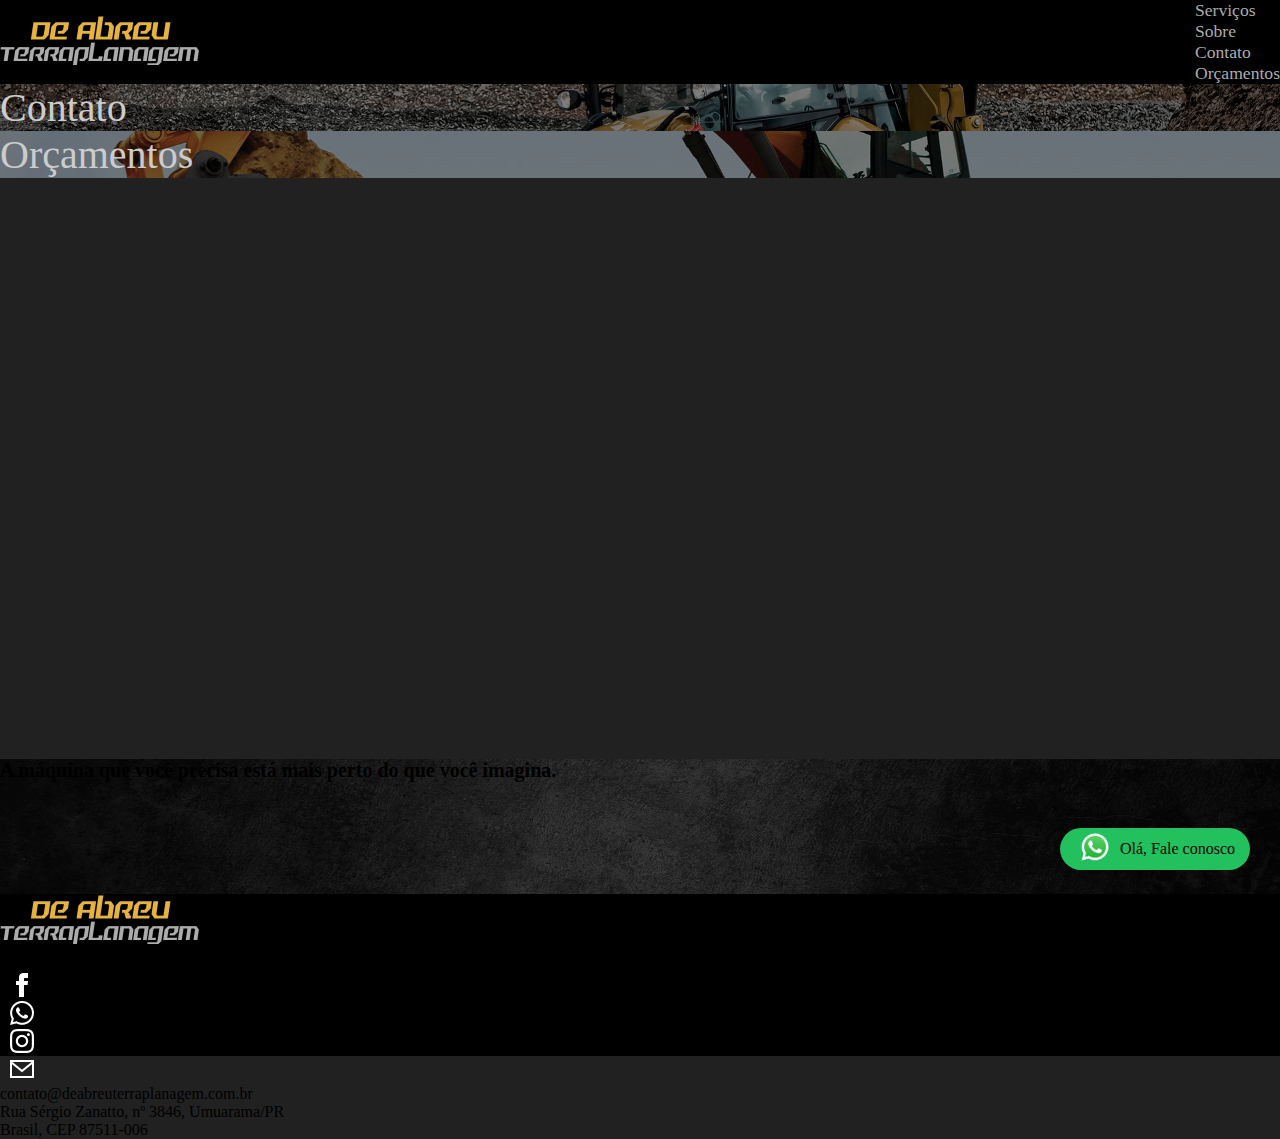
==== index.html @ bf146a0a "Versão 1.0 homepage e mudado index pra testar githubPages" ====
<!DOCTYPE html>
<html lang="pt-BR"> 
    <head>
        <meta charset="UTF-8"/>
        <title>De abreu Terraplanagem</title>
        <link rel="stylesheet" href="/public/assets/css/bootstrap.min.css"/>
        <link rel="stylesheet" href="/public/assets/css/style.css"/>
        <link rel="shortcut icon" type="imagex/png" href="/public/assets/images/abreu.ico">
        <meta id="viewport" name="viewport" content="width=device-width, user-scalable=0">
        
    </head>
<body>
    <header id="homepage" class="header d-flex align-items-center">
        <div class="container header-container">
            <div class="logo">
                <img src="/public/assets/images/logodeabreu.png" alt="logo">
            </div>
            <div class="header-nav--area nav-default-none">
                <nav class="header-nav">
                    <ul class="d-flex">
                        <li class="px-3"><a href="#">Serviços</a></li>
                        <li class="px-3"><a href="#">Sobre</a></li>
                        <li class="px-3"><a href="#">Contato</a></li>
                        <li class="px-3"><a href="#">Orçamentos</a></li>
                    </ul>
                </nav>
            </div>
            <div class="header-mobile">
                <div class=""><img src="/public/assets/images/mobilehamburguer.png" alt=""></div>
            </div>
        </div>
        <div class="header-mobile--nav" style="width: 0vw">
            <div class="header-nav--area">
                <nav class="header-nav mobile-item" style="display: none;">
                    <ul class="d-flex flex-column">
                        <li class="px-2"><a href="#"><span style="color: goldenrod;">&#9656;</span> Serviços</a></li>
                        <li class="px-2"><a href="#"><span style="color: goldenrod;">&#9656;</span> Sobre</a></li>
                        <li class="px-2"><a href="#"><span style="color: goldenrod;">&#9656;</span> Contato</a></li>
                        <li class="px-2"><a href="#"><span style="color: goldenrod;">&#9656;</span> Orçamentos</a></li>
                    </ul>
                </nav>
            </div>
        </div>
    </header>
    <main>
        <section>
            <div class="row section-banner">
                <div class="col leftside">
                    <div class="bg-opacity1 d-flex justify-content-center align-items-center">
                        <span class="bg-text">Contato</span>
                    </div>
                </div>
                <div class="col rightside">
                    <div class="bg-opacity2 d-flex justify-content-center align-items-center">
                        <span class="bg-text">Orçamentos</span>
                    </div>
                </div>
            </div>
        </section>
    </main>
    <section class="background-black">
        <div class="container">
            <div class="content d-flex justify-content-center align-items-center">
                <h3>
                    A máquina que você precisa está mais perto do que você imagina.
                </h3>
            </div>
        </div>
    </section>
    <footer class="footer">
        <div class="container footer-container d-flex align-items-center">
            <div class="row footer-area w-100 d-flex justify-content-between">
                
                <div class="col footer-logo">
                    <a href="#homepage">
                        <img src="/public/assets/images/logodeabreu.png" alt="logo">
                    </a>
                </div>
                <div class="col footer-sociais d-flex justify-content-start flex-column align-items-center">
                    <div class="footer-sociais--title">
                        <span>Redes Sociais</span>
                    </div>
                    <div class="footer-sociais--area d-flex">
                        <div class="footer-sociais--icon">
                            <a href="https://www.facebook.com/deabreu.terraplanagem" target="_blank"><img src="/public/assets/images/iconfbwhite.png" alt=""></a>
                        </div>
                        <div class="footer-sociais--icon">
                            <a href="https://api.whatsapp.com/send?phone=5541999084504&text=Ol%C3%A1%2C%20gostaria%20de%20pedir%20um%20or%C3%A7amento%20para%20um%20servi%C3%A7o.%20" target="_blank"><img src="/public/assets/images/iconwppwhite.png" alt=""></a>
                        </div>
                        <div class="footer-sociais--icon">
                            <a href="https://www.instagram.com/terraplanagemdeabreu/" target="_blank" ><img src="/public/assets/images/iconinstawhite.png" alt=""></a>
                        </div>
                        <div class="footer-sociais--icon">
                            <a href="mailto:contato@deabreuterraplanagem.com.br" target="_blank"><img src="/public/assets/images/iconemailwhite.png" alt=""></a>
                        </div>
                    </div>
                </div>
                <div class="col footer-address d-flex justify-content-center">
                    <ul style="list-style: none;">
                        <li>contato@deabreuterraplanagem.com.br</li>
                        <li>Rua Sérgio Zanatto, nº 3846, Umuarama/PR</li>
                        <li>Brasil, CEP 87511-006</li>
                    </ul>
                </div>
            </div>
        </div>
    </footer>
    <aside>
        <a target="_blank" href="https://api.whatsapp.com/send?phone=5541999084504&text=Ol%C3%A1%2C%20gostaria%20de%20pedir%20um%20or%C3%A7amento%20para%20um%20servi%C3%A7o.%20" style="text-decoration: none;">
            <div class="ballon">
                <div class="ballon-icon">
                    <img src="/public/assets/images/wppicon.png" alt="wpp-logo">
                </div>
                <div class="ballon-text">
                    <span>Olá, Fale conosco</span>
                </div>
            </div>
        </a>
    </aside>
    <script type="text/javascript" src="/public/assets/js/bootstrap.bundle.min.js"></script>
    <script type="text/javascript" src="/public/assets/js/script.js"></script>
</body>
</html>
---- public/assets/css/style.css ----
*{
    box-sizing: border-box;
    margin: 0;
    padding: 0;
    color: var(--bs-light);
}
body {
    background-color: #212121;
    overflow-x: hidden;
}
.header {
    background-color: #000;
    min-width: 100%;
    min-height: 80px;
}
.header-container {
    display: flex;
    justify-content: space-between;
    align-items: center;
}
.header .logo img {
    width: 200px;
    height: auto;
}
.header-nav ul {
    list-style: none;
    margin-bottom: 0!important;
}
.header-nav ul li a{
    text-decoration: none;
    color: #ACACAC;
    font-size: 1.1rem;
    background-image: 
    linear-gradient(
        transparent 0%,
        transparent 90%,
        #e6b43e 90%,
        #e6b43e 100%
    );
    background-repeat: no-repeat;
    background-size: 0% 100%;
    background-position: right;

    transition: background-size 400ms;

    padding-bottom: 5px;
}
.header-nav ul li a:hover {
    background-size: 100% 100%;
    background-position: left;
}
.header-mobile{
    display: none;
}
.header-mobile--nav{
    display: none;
}

.section-banner {
    width: 100vw;
    height: 75vh;
    margin: 0!important;
}
.leftside {
    background-image: url('/public/assets/media/banner1.jpg');
    background-repeat: no-repeat;
    background-size: cover;
    background-position: center;
    padding: 0!important;
}
.rightside {
    background-image: url('/public/assets/media/banner2.jpg');
    background-repeat: no-repeat;
    background-size: cover;
    background-position: center;
    padding: 0!important;
    
}
.bg-opacity1,
.bg-opacity2 {
    background-color: rgba(0,0,0, 0.5);
    width: 100%;
    height: 100%;
    font-size: 40px;
    color: #CCC;
}
.bg-opacity1:hover,
.bg-opacity2:hover {
    transition: all ease 0.5s;
    background-color: rgba(0,0,0, 0.3);
    cursor: pointer;
    color: var(--bs-white);
    font-size: 50px;
}
.bg-text {
    background-image: 
    linear-gradient(
        transparent 0%,
        transparent 90%,
        #e6b43e 90%,
        #e6b43e 100%
    );
    background-repeat: no-repeat;
    background-size: 0% 100%;
    background-position: right;

    transition: background-size 300ms;
}
.bg-text:hover {
    background-size: 100% 100%;
    background-position: left;
}



.content {
    width: 100%;
    height: 15vh;
}
.content h3 {
   font-size: 20px;
   cursor: default;

}
.background-black {
    background-image: url('/public/assets/media/bgblack.jpg');
    background-size: cover;
    background-position: center;
    background-repeat: no-repeat;
}





.footer {
    width: 100vw;
    height: 18vh;
    background-color: #000;
}
.footer-container{
    width: 100%;
    height: 100%;
}
.footer-area {
}
.footer-logo img{
    width: 200px;
}

.footer-sociais--icon img {
    width: 24px;
    margin-right: 10px;
    margin-left: 10px;
}
.footer-sociais--title{
    margin-bottom: 5px;
}
.footer-sociais--title span {
    font-size: 17px;
    cursor: default;
}







aside {
    position: fixed;
    bottom: 0;
    right: 0;
    text-decoration: none;
}
.ballon {
    display: flex;
    justify-content: center;
    align-items: center;
    width: 190px;
    height: 42px;
    margin: 30px;
    border-radius: 30px;
    background-color: #22c15e;
    border-radius: 40px;
}
.ballon:hover {
    background-color: #22a15e;
    transition: all ease 0.3s;
}
.ballon-icon img {
    width: 40px;
}
.ballon-text {
    padding-left: 5px;
}
/*
Mobile header
*/
.header-mobile--nav {
    width: 80vw;
    height: 100vh;
    position: absolute;
    background-color: rgba(0,0,0, 0.9);
    left: 0;
    top: 0;
    transition: all ease 500ms;
}


/*Media*/

@media (max-width: 768px) {
    .footer {
        height: auto;
    }
    .footer-container {
        flex-direction: column;
        align-items: center;
        justify-content: space-between;
        padding: 15px;
    }
    .footer-address {
        margin-top: 10px;
        justify-content: start!important;
    }
    .footer-address ul{
        padding-left: 0!important;
    }
}


@media (min-width: 320px) and (max-width: 425px) {
    .header-nav--area.nav-default-none{
        display: none;
    }

    .header-mobile{
        display: flex;
    }
    .header-mobile--nav{
        display: flex;
    }
    .header-nav--area{
        display: flex;
        align-items: center;
        justify-content: center;
    }
    .header-mobile--nav .header-nav ul li a{
        font-size: 30px;

    }


    .leftside,
    .rightside {
        flex: auto;
    }

    .content h3{
        font-size: 17px;
        text-align: center;
    }
    


    .footer {
        height: auto;
        padding: 15px;
    }
    .footer-area {
        justify-content: center;
        align-items: center;
        flex-direction: column;
    }
    .footer-logo{
        display: flex;
        justify-content: center;
        margin-bottom: 15px;
    }
    .footer-sociais {
        margin-bottom: 15px;
    }
    .footer-sociais--title{
        display: none;
    }

    aside .ballon{
        width: 60px;
    }
    .ballon-text{
        display: none;
    }
}
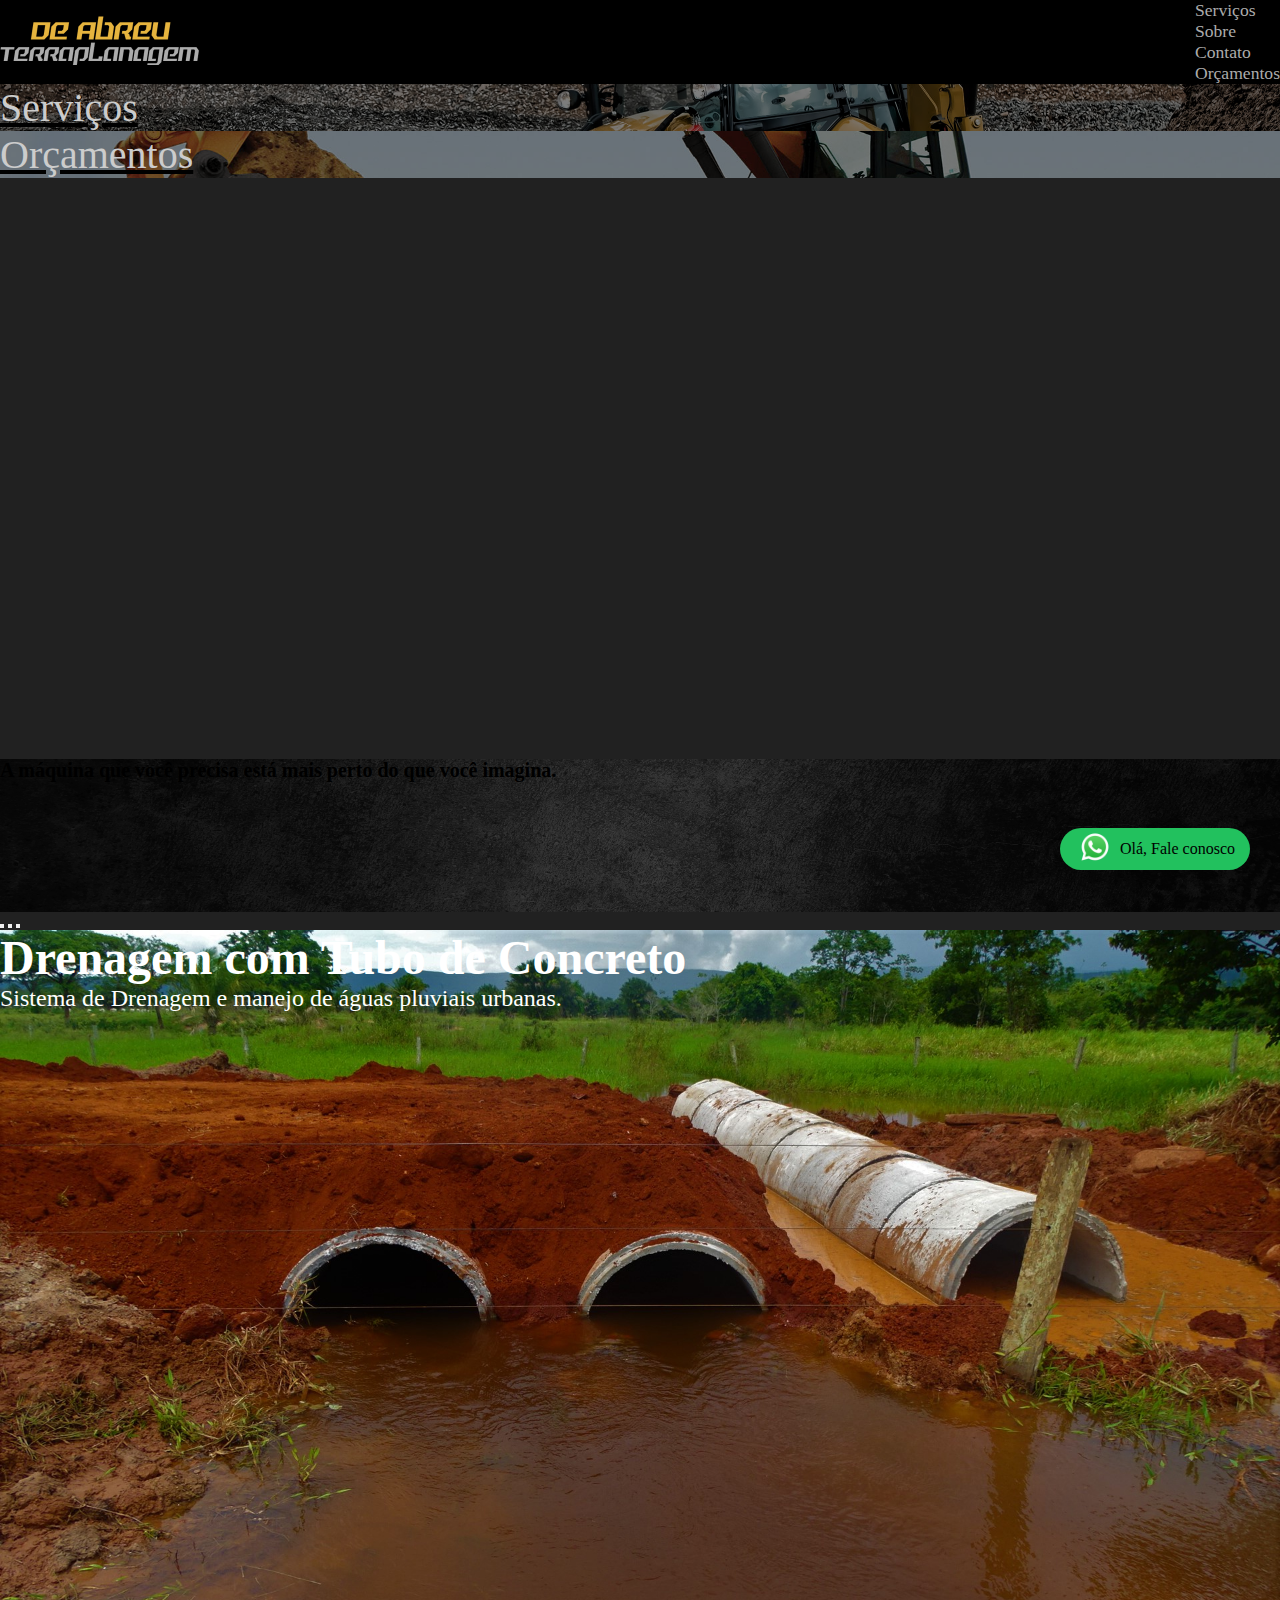
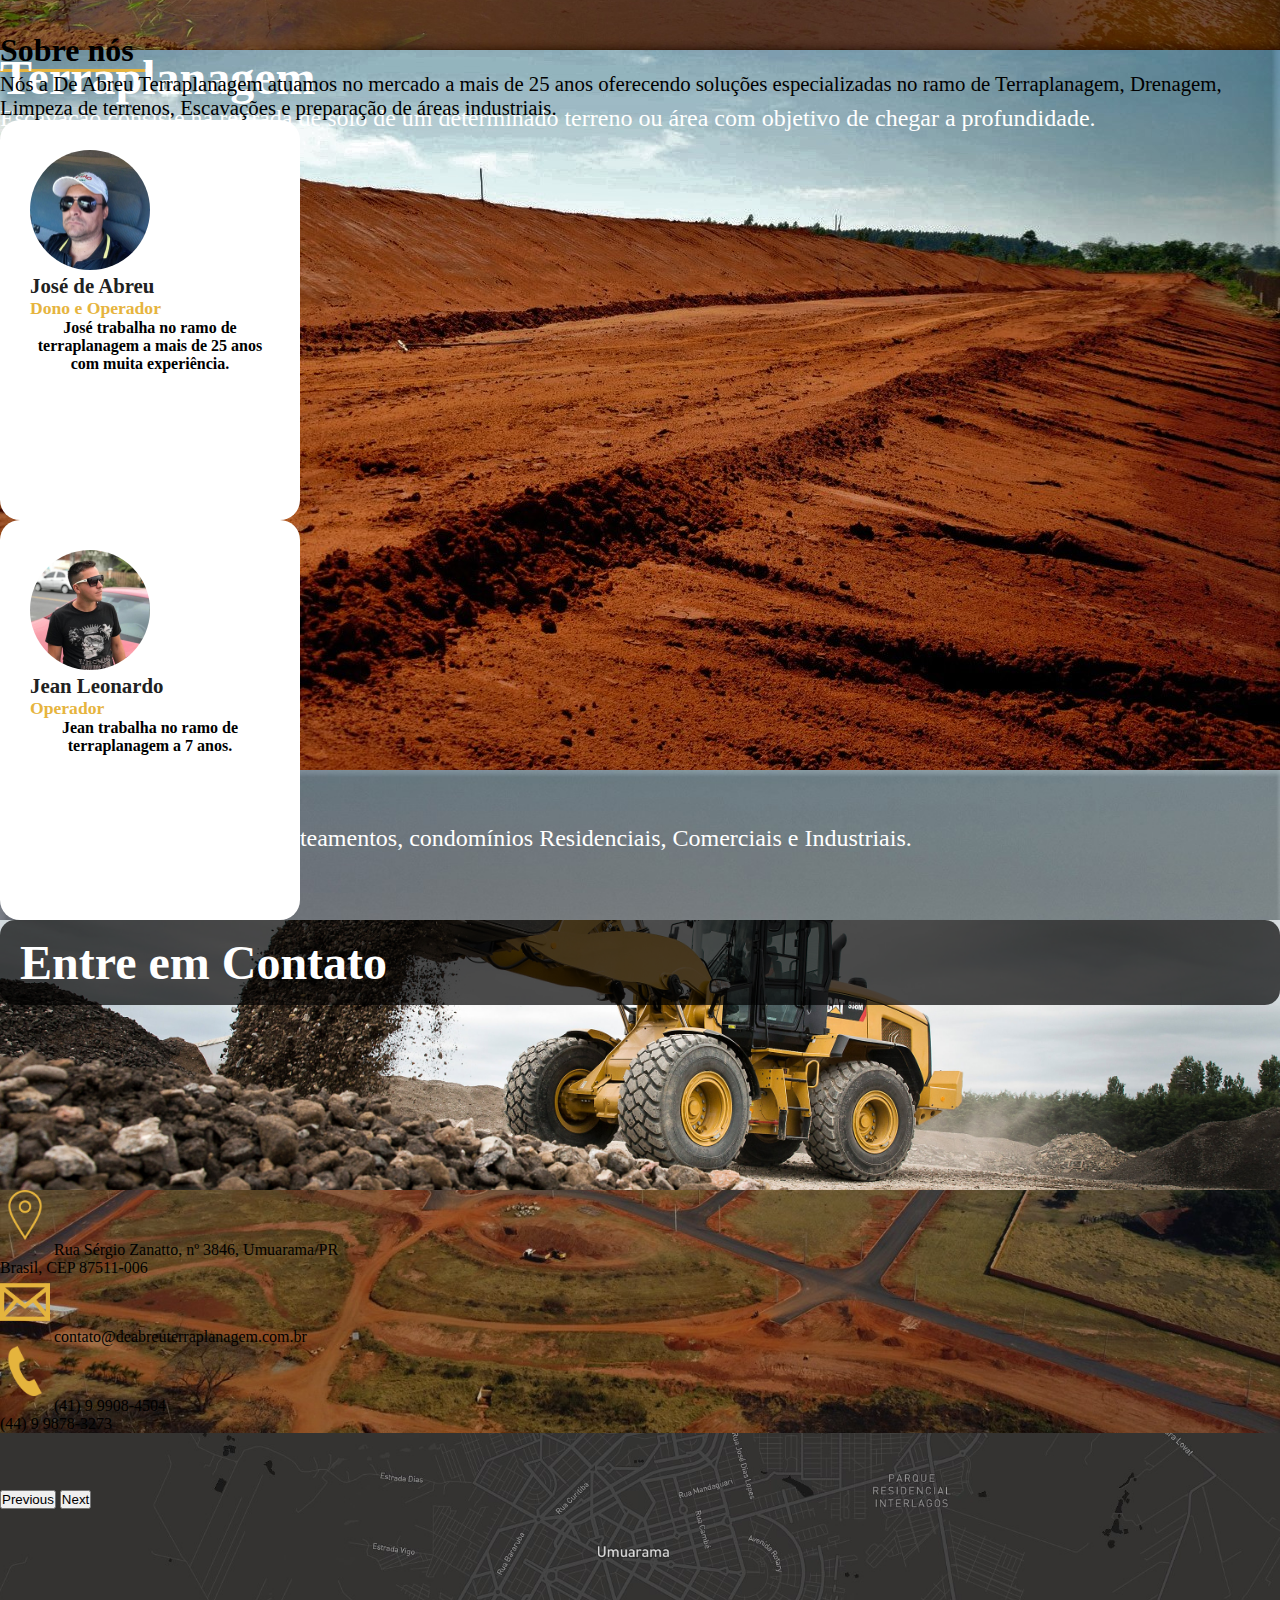
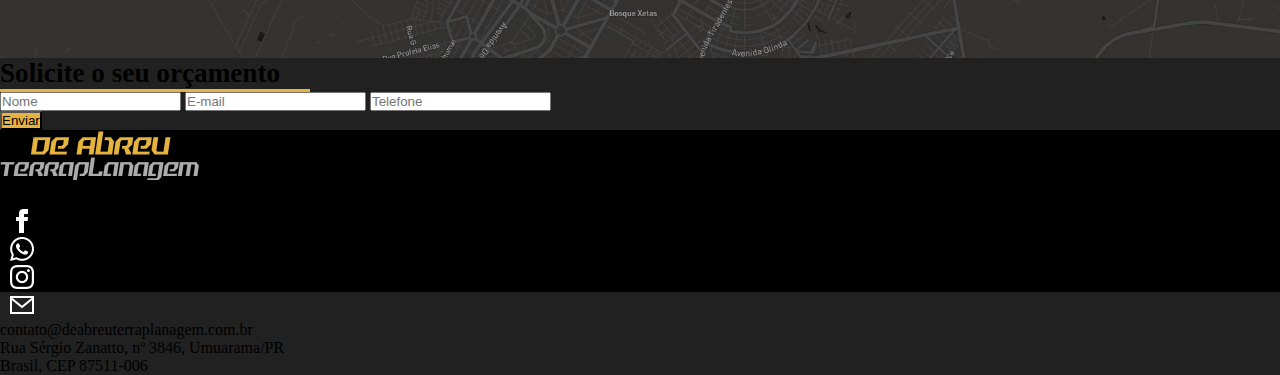
==== commit d04f5718: "Adicionado diversas coisas responsivas e prontas" ====
--- a/index.html
+++ b/index.html
@@ -3,9 +3,9 @@
     <head>
         <meta charset="UTF-8"/>
         <title>De abreu Terraplanagem</title>
-        <link rel="stylesheet" href="/public/assets/css/bootstrap.min.css"/>
-        <link rel="stylesheet" href="/public/assets/css/style.css"/>
-        <link rel="shortcut icon" type="imagex/png" href="/public/assets/images/abreu.ico">
+        <link rel="stylesheet" href="public/assets/css/bootstrap.min.css"/>
+        <link rel="stylesheet" href="public/assets/css/style.css"/>
+        <link rel="shortcut icon" type="imagex/png" href="public/assets/images/abreu.ico">
         <meta id="viewport" name="viewport" content="width=device-width, user-scalable=0">
         
     </head>
@@ -13,30 +13,30 @@
     <header id="homepage" class="header d-flex align-items-center">
         <div class="container header-container">
             <div class="logo">
-                <img src="/public/assets/images/logodeabreu.png" alt="logo">
+                <img src="public/assets/images/logodeabreu.png" alt="logo">
             </div>
             <div class="header-nav--area nav-default-none">
                 <nav class="header-nav">
                     <ul class="d-flex">
-                        <li class="px-3"><a href="#">Serviços</a></li>
-                        <li class="px-3"><a href="#">Sobre</a></li>
-                        <li class="px-3"><a href="#">Contato</a></li>
-                        <li class="px-3"><a href="#">Orçamentos</a></li>
+                        <li class="px-3"><a href="#serviços">Serviços</a></li>
+                        <li class="px-3"><a href="#sobre">Sobre</a></li>
+                        <li class="px-3"><a href="#contato">Contato</a></li>
+                        <li class="px-3"><a href="#orcamento">Orçamentos</a></li>
                     </ul>
                 </nav>
             </div>
             <div class="header-mobile">
-                <div class=""><img src="/public/assets/images/mobilehamburguer.png" alt=""></div>
+                <div class=""><img src="public/assets/images/mobilehamburguer.png" alt=""></div>
             </div>
         </div>
         <div class="header-mobile--nav" style="width: 0vw">
             <div class="header-nav--area">
                 <nav class="header-nav mobile-item" style="display: none;">
                     <ul class="d-flex flex-column">
-                        <li class="px-2"><a href="#"><span style="color: goldenrod;">&#9656;</span> Serviços</a></li>
-                        <li class="px-2"><a href="#"><span style="color: goldenrod;">&#9656;</span> Sobre</a></li>
-                        <li class="px-2"><a href="#"><span style="color: goldenrod;">&#9656;</span> Contato</a></li>
-                        <li class="px-2"><a href="#"><span style="color: goldenrod;">&#9656;</span> Orçamentos</a></li>
+                        <li onclick="closeMenu()" class="px-2"><a href="#serviços"><span style="color: goldenrod;">&#9656;</span> Serviços</a></li>
+                        <li onclick="closeMenu()" class="px-2"><a href="#sobre"><span style="color: goldenrod;">&#9656;</span> Sobre</a></li>
+                        <li onclick="closeMenu()" class="px-2"><a href="#contato"><span style="color: goldenrod;">&#9656;</span> Contato</a></li>
+                        <li onclick="closeMenu()" class="px-2"><a href="#orcamento"><span style="color: goldenrod;">&#9656;</span> Orçamentos</a></li>
                     </ul>
                 </nav>
             </div>
@@ -46,34 +46,175 @@
         <section>
             <div class="row section-banner">
                 <div class="col leftside">
-                    <div class="bg-opacity1 d-flex justify-content-center align-items-center">
-                        <span class="bg-text">Contato</span>
-                    </div>
+                    <a class="text-decoration-none" href="#servicos">
+                        <div class="bg-opacity1 d-flex justify-content-center align-items-center">
+                            <span class="bg-text">Serviços</span>
+                        </div>
+                    </a>
                 </div>
                 <div class="col rightside">
-                    <div class="bg-opacity2 d-flex justify-content-center align-items-center">
-                        <span class="bg-text">Orçamentos</span>
-                    </div>
+                    <a class="text-decoration-none" href="#orcamento">
+                        <div class="bg-opacity2 d-flex justify-content-center align-items-center">
+                            <span class="bg-text">Orçamentos</span>
+                        </div>
+                    </a>
+                </div>
+            </div>
+        </section>
+        <section class="background-black">
+            <div class="container">
+                <div class="content d-flex justify-content-center align-items-center">
+                    <h3>
+                        A máquina que você precisa está mais perto do que você imagina.
+                    </h3>
+                </div>
+            </div>
+        </section>
+        <section id="serviços">
+                <div class="section-carousel">
+                    <div id="carouselExampleIndicators" class="carousel slide" data-bs-ride="true">
+                        <div class="carousel-indicators">
+                          <button type="button" data-bs-target="#carouselExampleIndicators" data-bs-slide-to="0" class="active" aria-current="true" aria-label="Slide 1"></button>
+                          <button type="button" data-bs-target="#carouselExampleIndicators" data-bs-slide-to="1" aria-label="Slide 2"></button>
+                          <button type="button" data-bs-target="#carouselExampleIndicators" data-bs-slide-to="2" aria-label="Slide 3"></button>
+                        </div>
+                        <div class="carousel-inner">
+                          <div class="carousel-item active">
+                            <div class="carousel-slide--1 d-flex justify-content-center align-items-center flex-column">
+                                <h3>Drenagem com Tubo de Concreto</h3>
+                                <span>Sistema de Drenagem e manejo de águas pluviais urbanas.</span>
+                            </div>
+                          </div>
+                          <div class="carousel-item">
+                            <div class="carousel-slide--2 d-flex justify-content-center align-items-center flex-column">
+                                <h3>Terraplanagem</h3>
+                                <span>Escavação consiste na retirada de solo de um determinado terreno ou área com objetivo de chegar a profundidade.</span>
+                            </div>
+                          </div>
+                          <div class="carousel-item">
+                            <div class="carousel-slide--3 d-flex justify-content-center align-items-center flex-column">
+                                <h3>Infraestrutura</h3>
+                                <span>Serviços de infraestrutura de loteamentos, condomínios Residenciais, Comerciais e Industriais.</span>
+                            </div>
+                          </div>
+                        </div>
+                        <button class="carousel-control-prev" type="button" data-bs-target="#carouselExampleIndicators" data-bs-slide="prev">
+                          <span class="carousel-control-prev-icon" aria-hidden="true"></span>
+                          <span class="visually-hidden">Previous</span>
+                        </button>
+                        <button class="carousel-control-next" type="button" data-bs-target="#carouselExampleIndicators" data-bs-slide="next">
+                          <span class="carousel-control-next-icon" aria-hidden="true"></span>
+                          <span class="visually-hidden">Next</span>
+                        </button>
+                      </div>
+                </div>
+        </section>
+        <section id="sobre">
+            <div class="container section-sobre p-3">
+                <div class="section-sobre-area d-flex flex-column align-items-around">
+                    <div class="section-sobre--title d-flex justify-content-center flex-column align-items-center py-2">
+                        <h4>Sobre nós</h4>
+                        <div class="title-bar"></div>
+                    </div>
+                    <div class="section-sobre--description text-center">
+                        <span>Nós a De Abreu Terraplanagem atuamos no mercado a mais de 25 anos oferecendo soluções especializadas no ramo de Terraplanagem, Drenagem, Limpeza de terrenos, Escavações e preparação de áreas industriais.</span>
+                    </div>
+                    <div class="section-sobre--funcionarios d-flex justify-content-center py-5">
+                        <div class="row">
+                            <div class="col">
+                                <div class="funcionarios-area d-flex flex-column align-items-center justify-content-around">
+                                    <div class="funcionario-avatar">
+                                        <div class="avatar-area">
+                                            <img draggable="false" src="/public/assets/media/perfil1.jpg" alt="">
+                                        </div>
+                                    </div>
+                                    <div class="funcionario-nome">
+                                        <span>José de Abreu</span>
+                                    </div>
+                                    <div class="funcionario-cargo">
+                                        <span>Dono e Operador</span>
+                                    </div>
+                                    <div class="funcionario-descricao">
+                                        <span>José trabalha no ramo de terraplanagem a mais de 25 anos com muita experiência.</span>
+                                    </div>
+                                </div>
+                            </div>
+                            <div class="col">
+                                <div class="funcionarios-area d-flex flex-column align-items-center justify-content-around">
+                                    <div class="funcionario-avatar">
+                                        <div class="avatar-area">
+                                            <img draggable="false" src="/public/assets/media/perfil2.jpg" alt="">
+                                        </div>
+                                    </div>
+                                    <div class="funcionario-nome">
+                                        <span>Jean Leonardo</span>
+                                    </div>
+                                    <div class="funcionario-cargo">
+                                        <span>Operador</span>
+                                    </div>
+                                    <div class="funcionario-descricao">
+                                        <span>Jean trabalha no ramo de terraplanagem a 7 anos.</span>
+                                    </div>
+                                </div>
+                            </div>
+                        </div>
+                    </div>
+                </div>
+            </div>
+        </section>
+        <section id="contato">
+            <div class="contato-background d-flex justify-content-center align-items-center">
+                <h3>Entre em Contato</h3>
+            </div>
+            <div class="container section-contato p-5 d-flex justify-content-around">
+                <div class="contato-endereco d-flex">
+                    <div class="d-flex flex-column align-items-center">
+                        <img style="width:50px; padding-bottom: 15px;" src="/public/assets/images/contato-localizacao.png" alt="">
+                        <span>Rua Sérgio Zanatto, nº 3846, Umuarama/PR<br/>Brasil, CEP 87511-006</span>
+                    </div>
+                </div>
+                <div class="contato-email w-25">
+                    <div class="d-flex flex-column align-items-center">
+                        <img style="width:50px; padding-bottom: 15px;" src="/public/assets/images/contato-email.png" alt="">
+                        <span>contato@deabreuterraplanagem.com.br</span>
+                    </div>
+                </div>
+                <div class="contato-telefone w-25">
+                    <div class="d-flex flex-column align-items-center">
+                        <img style="width:50px; padding-bottom: 15px;" src="/public/assets/images/contato-telefone.png" alt="">
+                        <span>(41) 9 9908-4504<br/>(44) 9 9878-3273</span>
+                    </div>
+                </div>
+            </div>
+            <div class="localizacao-background"></div>
+        </section>
+        <section id="orcamento">
+            <div class="container p-5">
+                <div class="orcamento-title d-flex justify-content-center flex-column align-items-center">
+                    <h4 style="font-size: 1.7rem;">Solicite o seu orçamento</h4>
+                    <div style="width: 310px;" class="title-bar"></div>
+                </div>
+                <div class="section-form d-flex justify-content-center w-100">
+                    <form class="form-area w-50" method="POST">
+                        <input class="form-control my-3" type="text" name="name" placeholder="Nome">
+                        <input class="form-control my-3" type="email" name="email" placeholder="E-mail">
+                        <input class="form-control my-3" type="text" name="telefone" placeholder="Telefone">
+                        <div class="d-grid gap-2">
+                            <input style="background-color: #e6b43e" class="btn btn-dark disabled" type="submit" value="Enviar">
+                        </div>
+                    </form>
                 </div>
             </div>
         </section>
     </main>
-    <section class="background-black">
-        <div class="container">
-            <div class="content d-flex justify-content-center align-items-center">
-                <h3>
-                    A máquina que você precisa está mais perto do que você imagina.
-                </h3>
-            </div>
-        </div>
-    </section>
+    
     <footer class="footer">
         <div class="container footer-container d-flex align-items-center">
             <div class="row footer-area w-100 d-flex justify-content-between">
                 
                 <div class="col footer-logo">
                     <a href="#homepage">
-                        <img src="/public/assets/images/logodeabreu.png" alt="logo">
+                        <img src="public/assets/images/logodeabreu.png" alt="logo">
                     </a>
                 </div>
                 <div class="col footer-sociais d-flex justify-content-start flex-column align-items-center">
@@ -82,16 +223,16 @@
                     </div>
                     <div class="footer-sociais--area d-flex">
                         <div class="footer-sociais--icon">
-                            <a href="https://www.facebook.com/deabreu.terraplanagem" target="_blank"><img src="/public/assets/images/iconfbwhite.png" alt=""></a>
-                        </div>
-                        <div class="footer-sociais--icon">
-                            <a href="https://api.whatsapp.com/send?phone=5541999084504&text=Ol%C3%A1%2C%20gostaria%20de%20pedir%20um%20or%C3%A7amento%20para%20um%20servi%C3%A7o.%20" target="_blank"><img src="/public/assets/images/iconwppwhite.png" alt=""></a>
-                        </div>
-                        <div class="footer-sociais--icon">
-                            <a href="https://www.instagram.com/terraplanagemdeabreu/" target="_blank" ><img src="/public/assets/images/iconinstawhite.png" alt=""></a>
-                        </div>
-                        <div class="footer-sociais--icon">
-                            <a href="mailto:contato@deabreuterraplanagem.com.br" target="_blank"><img src="/public/assets/images/iconemailwhite.png" alt=""></a>
+                            <a href="https://www.facebook.com/deabreu.terraplanagem" target="_blank"><img src="public/assets/images/iconfbwhite.png" alt=""></a>
+                        </div>
+                        <div class="footer-sociais--icon">
+                            <a href="https://api.whatsapp.com/send?phone=5541999084504&text=Ol%C3%A1%2C%20gostaria%20de%20pedir%20um%20or%C3%A7amento%20para%20um%20servi%C3%A7o.%20" target="_blank"><img src="public/assets/images/iconwppwhite.png" alt=""></a>
+                        </div>
+                        <div class="footer-sociais--icon">
+                            <a href="https://www.instagram.com/terraplanagemdeabreu/" target="_blank" ><img src="public/assets/images/iconinstawhite.png" alt=""></a>
+                        </div>
+                        <div class="footer-sociais--icon">
+                            <a href="mailto:contato@deabreuterraplanagem.com.br" target="_blank"><img src="public/assets/images/iconemailwhite.png" alt=""></a>
                         </div>
                     </div>
                 </div>
@@ -109,7 +250,7 @@
         <a target="_blank" href="https://api.whatsapp.com/send?phone=5541999084504&text=Ol%C3%A1%2C%20gostaria%20de%20pedir%20um%20or%C3%A7amento%20para%20um%20servi%C3%A7o.%20" style="text-decoration: none;">
             <div class="ballon">
                 <div class="ballon-icon">
-                    <img src="/public/assets/images/wppicon.png" alt="wpp-logo">
+                    <img src="public/assets/images/wppicon.png" alt="wpp-logo">
                 </div>
                 <div class="ballon-text">
                     <span>Olá, Fale conosco</span>
@@ -117,7 +258,7 @@
             </div>
         </a>
     </aside>
-    <script type="text/javascript" src="/public/assets/js/bootstrap.bundle.min.js"></script>
-    <script type="text/javascript" src="/public/assets/js/script.js"></script>
+    <script type="text/javascript" src="public/assets/js/bootstrap.bundle.min.js"></script>
+    <script type="text/javascript" src="public/assets/js/script.js"></script>
 </body>
 </html>--- a/public/assets/css/style.css
+++ b/public/assets/css/style.css
@@ -115,7 +115,7 @@
 
 .content {
     width: 100%;
-    height: 15vh;
+    height: 17vh;
 }
 .content h3 {
    font-size: 20px;
@@ -129,7 +129,130 @@
     background-repeat: no-repeat;
 }
 
-
+.section-carousel{
+    width: 100%;
+    height: 80vh;
+}
+.carousel-slide--1 {
+    background-image: url('/public/assets/media/manilhas.jpg');
+    background-size: cover;
+    background-position: center;
+    background-repeat: no-repeat;
+    height: 80vh;
+}
+
+.carousel-slide--2 {
+    background-image: url('/public/assets/media/terraplanagem.jpg');
+    background-size: cover;
+    background-position: center;
+    background-repeat: no-repeat;
+    height: 80vh;
+}
+.carousel-slide--3 {
+    background-image: url('/public/assets/media/loteamento.jpg');
+    background-size: cover;
+    background-position: center;
+    background-repeat: no-repeat;
+    height: 80vh;
+}
+.carousel-slide--1 h3,
+.carousel-slide--2 h3,
+.carousel-slide--3 h3 {
+    font-size: 3rem;
+    color: #FFF;
+    cursor: default;
+}
+.carousel-slide--1 span,
+.carousel-slide--2 span,
+.carousel-slide--3 span {
+    font-size: 1.5rem;
+    color: #FFF;
+    cursor: default;
+    text-align: center;
+}
+
+
+
+
+.section-sobre {
+    width: 100%;
+    height: auto;
+}
+.section-sobre--title h4{
+    font-size: 2rem;
+    cursor: default;
+}
+.title-bar{
+    width: 150px;
+    background-color: #e6b43e;
+    height: 3px;
+}
+
+.section-sobre--description{
+    font-size: 1.3rem;
+}
+
+.funcionarios-area{
+    background-color: #FFF;
+    width: 300px;
+    height: 400px;
+    border-radius: 20px;
+    padding: 30px;
+}
+.avatar-area img {
+    width: 120px;
+    height: auto;
+    border-radius: 50%;
+}
+
+.funcionario-nome span{
+    color: #212121;
+    font-weight: 600;
+    font-size: 1.3rem;
+}
+.funcionario-cargo span {
+    color: #e6b43e;
+    font-weight: 600;
+    font-size: 1.1rem;
+}
+.funcionario-descricao {
+    text-align: center;
+}
+.funcionario-descricao span {
+    color: #000;
+    font-weight: 600;
+    font-size: 1rem;
+}
+
+.contato-background{
+    background-image: url('/public/assets/media/banner3.jpg');
+    background-size: cover;
+    background-position: center;
+    background-repeat: no-repeat;
+    height: 30vh;
+}
+.contato-background h3 {
+    font-size: 3rem;
+    color: #FFF;
+    font-weight: bold;
+    background-color: rgba(0,0,0, 0.7);
+    padding: 15px 20px 15px 20px;
+    border-radius: 15px;
+}
+
+.localizacao-background{
+    background-image: url('/public/assets/media/bannermapa.jpg');
+    background-size: cover;
+    background-position: center;
+    background-repeat: no-repeat;
+    height: 25vh;
+}
+
+
+
+.form-area{
+    
+}
 
 
 
@@ -211,6 +334,19 @@
 /*Media*/
 
 @media (max-width: 768px) {
+    .section-contato {
+        justify-content: space-between!important;
+        padding: 20px!important;
+    }
+    .section-contato span {
+        font-size: 0.8rem;
+    }
+    .contato-email {
+        width: auto!important;
+    }
+
+
+
     .footer {
         height: auto;
     }
@@ -261,7 +397,57 @@
         font-size: 17px;
         text-align: center;
     }
+
+    .carousel-slide--1 h3,
+    .carousel-slide--2 h3,
+    .carousel-slide--3 h3 {
+        font-size: 2.2rem;
+        text-align: center;
+    }
+    .carousel-slide--1 span,
+    .carousel-slide--2 span,
+    .carousel-slide--3 span {
+        font-size: 1.2rem;
+    }
+
+
+    .section-sobre--funcionarios .row {
+        display: block;
+
+    }
+    .section-sobre--funcionarios .row .col {
+        margin-bottom: 15px;
+    }
+    .contato-background h3 {
+        font-size: 2.3rem;
+    }
     
+
+    .section-contato {
+        flex-direction: column;
+        align-items: center;
+    }
+    .contato-endereco{
+        margin-bottom: 10px;
+    }
+    .contato-email{
+        width: auto;
+        margin-bottom: 10px;
+    }
+    .contato-telefone {
+        width: auto;
+    }
+    .orcamento-title{
+        text-align: center;
+        margin-bottom: 15px;
+    }
+    .orcamento-title .title-bar {
+        width: 200px!important;
+    }
+    .form-area{
+        width: 100%!important;
+    }
+
 
 
     .footer {
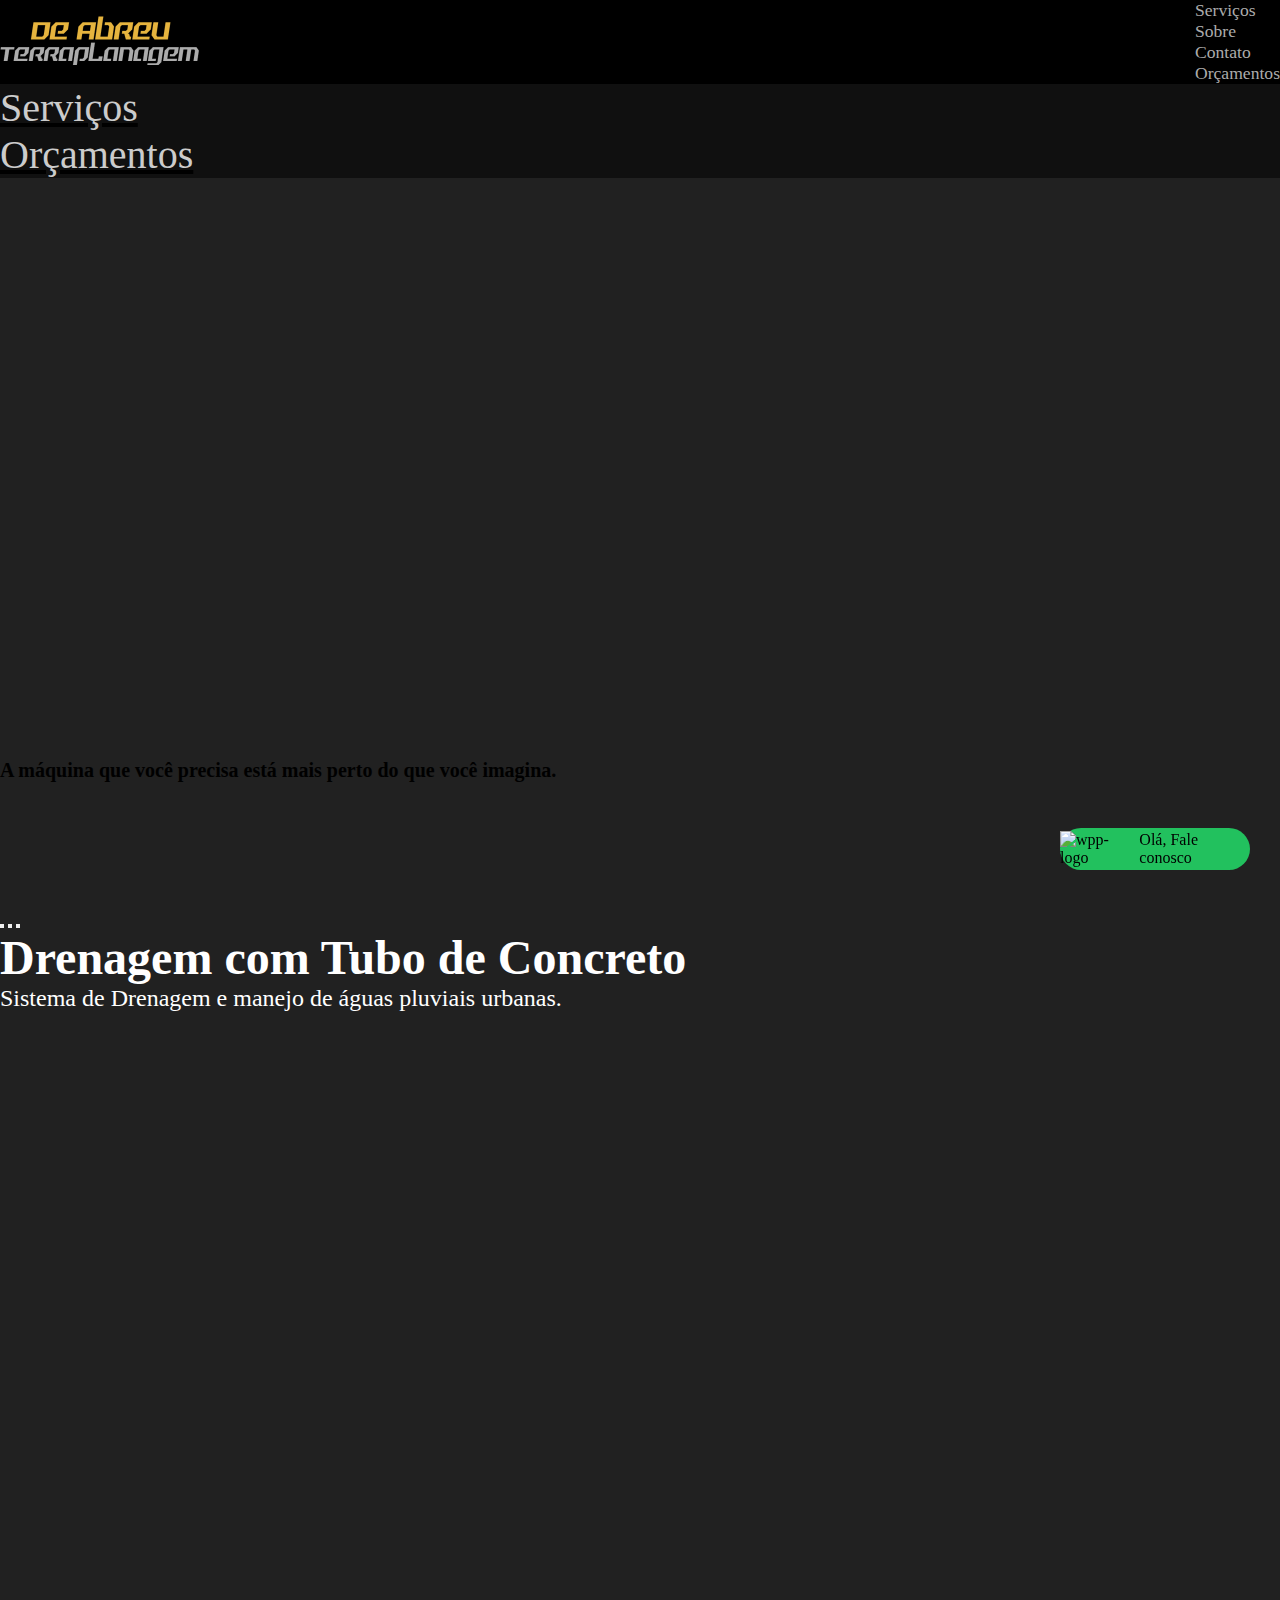
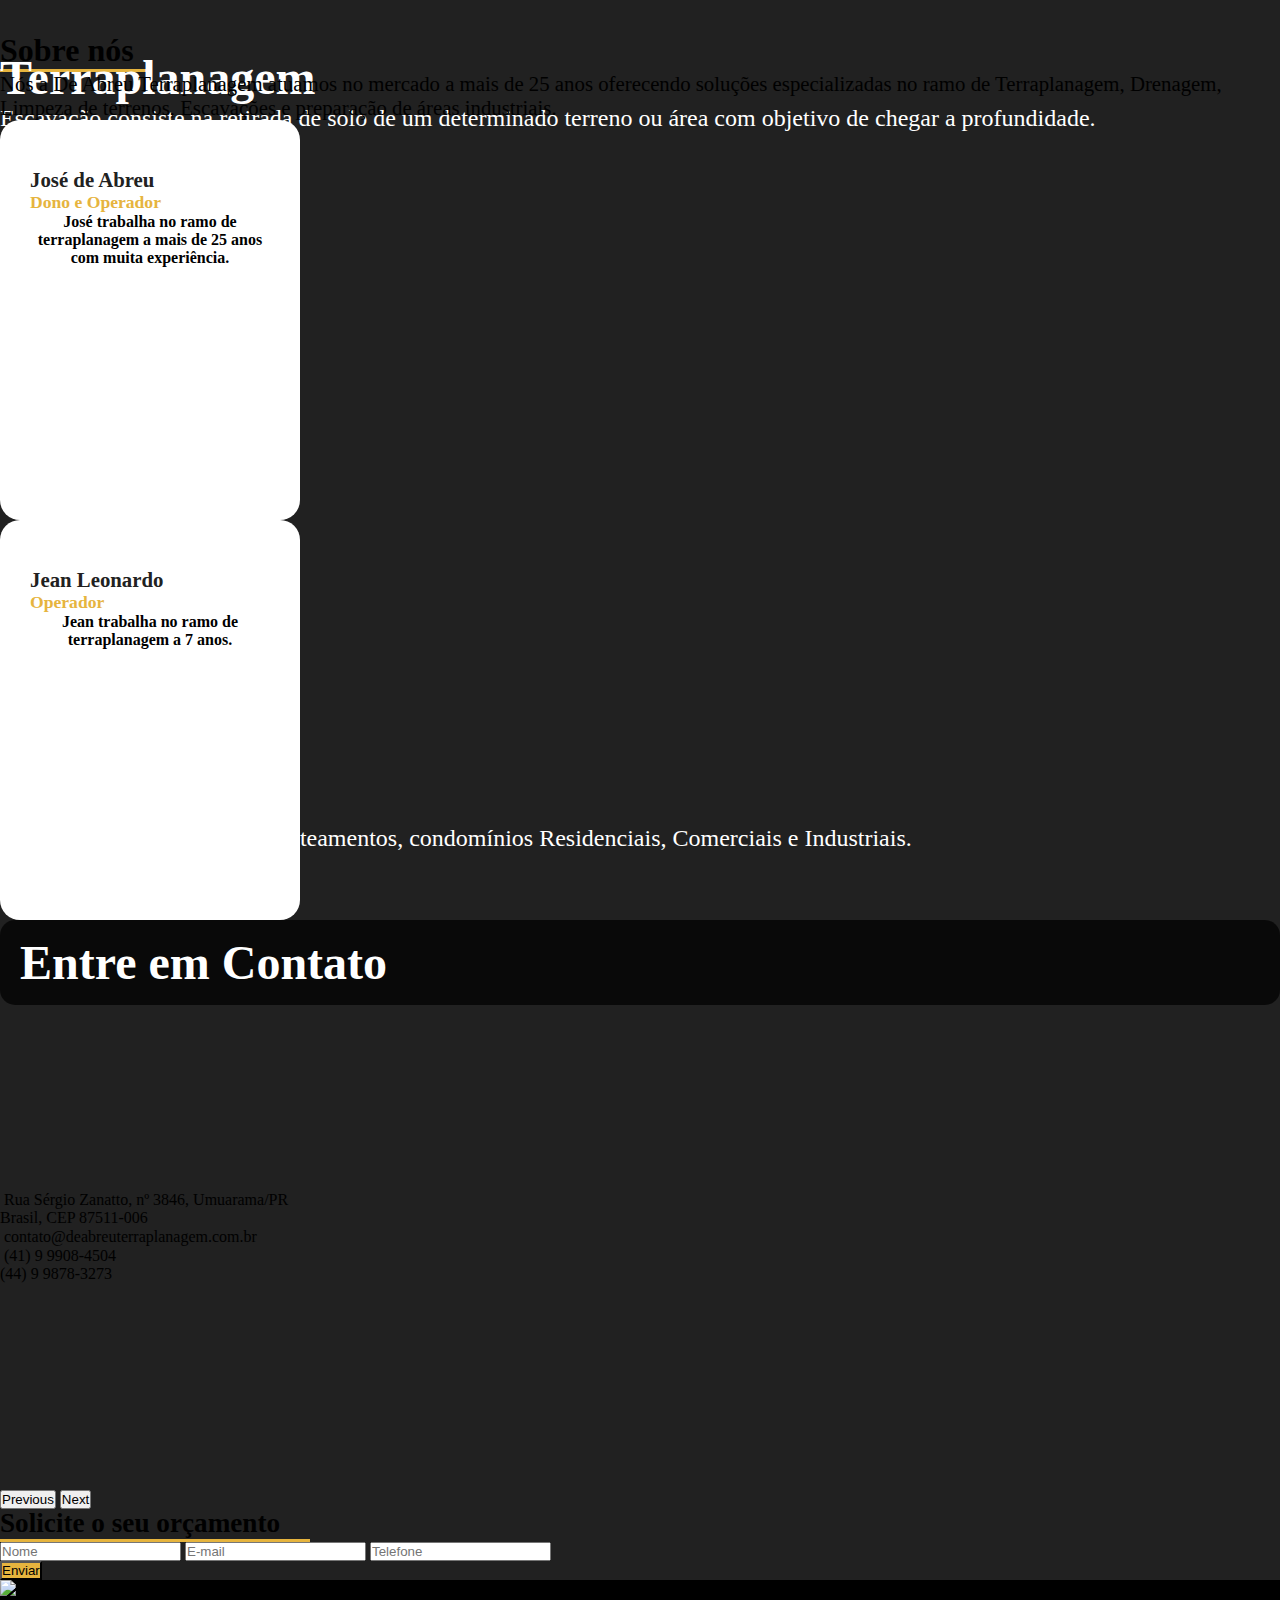
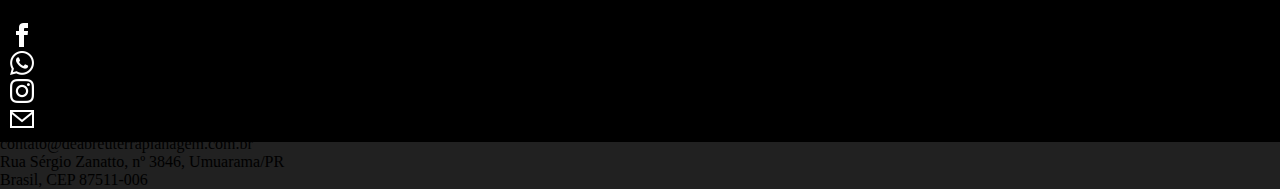
==== commit d8494342: "Feito merge e atualizado diretorios" ====
--- a/index.html
+++ b/index.html
@@ -125,7 +125,7 @@
                                 <div class="funcionarios-area d-flex flex-column align-items-center justify-content-around">
                                     <div class="funcionario-avatar">
                                         <div class="avatar-area">
-                                            <img draggable="false" src="/public/assets/media/perfil1.jpg" alt="">
+                                            <img draggable="false" src="/deabreu/public/assets/media/perfil1.jpg" alt="">
                                         </div>
                                     </div>
                                     <div class="funcionario-nome">
@@ -143,7 +143,7 @@
                                 <div class="funcionarios-area d-flex flex-column align-items-center justify-content-around">
                                     <div class="funcionario-avatar">
                                         <div class="avatar-area">
-                                            <img draggable="false" src="/public/assets/media/perfil2.jpg" alt="">
+                                            <img draggable="false" src="/deabreu/public/assets/media/perfil2.jpg" alt="">
                                         </div>
                                     </div>
                                     <div class="funcionario-nome">
@@ -169,19 +169,19 @@
             <div class="container section-contato p-5 d-flex justify-content-around">
                 <div class="contato-endereco d-flex">
                     <div class="d-flex flex-column align-items-center">
-                        <img style="width:50px; padding-bottom: 15px;" src="/public/assets/images/contato-localizacao.png" alt="">
+                        <img style="width:50px; padding-bottom: 15px;" src="/deabreu/public/assets/images/contato-localizacao.png" alt="">
                         <span>Rua Sérgio Zanatto, nº 3846, Umuarama/PR<br/>Brasil, CEP 87511-006</span>
                     </div>
                 </div>
                 <div class="contato-email w-25">
                     <div class="d-flex flex-column align-items-center">
-                        <img style="width:50px; padding-bottom: 15px;" src="/public/assets/images/contato-email.png" alt="">
+                        <img style="width:50px; padding-bottom: 15px;" src="/deabreu/public/assets/images/contato-email.png" alt="">
                         <span>contato@deabreuterraplanagem.com.br</span>
                     </div>
                 </div>
                 <div class="contato-telefone w-25">
                     <div class="d-flex flex-column align-items-center">
-                        <img style="width:50px; padding-bottom: 15px;" src="/public/assets/images/contato-telefone.png" alt="">
+                        <img style="width:50px; padding-bottom: 15px;" src="/deabreu/public/assets/images/contato-telefone.png" alt="">
                         <span>(41) 9 9908-4504<br/>(44) 9 9878-3273</span>
                     </div>
                 </div>
@@ -214,7 +214,7 @@
                 
                 <div class="col footer-logo">
                     <a href="#homepage">
-                        <img src="public/assets/images/logodeabreu.png" alt="logo">
+                        <img src="/deabreu/public/assets/images/logodeabreu.png" alt="logo">
                     </a>
                 </div>
                 <div class="col footer-sociais d-flex justify-content-start flex-column align-items-center">
@@ -250,7 +250,7 @@
         <a target="_blank" href="https://api.whatsapp.com/send?phone=5541999084504&text=Ol%C3%A1%2C%20gostaria%20de%20pedir%20um%20or%C3%A7amento%20para%20um%20servi%C3%A7o.%20" style="text-decoration: none;">
             <div class="ballon">
                 <div class="ballon-icon">
-                    <img src="public/assets/images/wppicon.png" alt="wpp-logo">
+                    <img src="/deabreu/public/assets/images/wppicon.png" alt="wpp-logo">
                 </div>
                 <div class="ballon-text">
                     <span>Olá, Fale conosco</span>
--- a/public/assets/css/style.css
+++ b/public/assets/css/style.css
@@ -62,14 +62,14 @@
     margin: 0!important;
 }
 .leftside {
-    background-image: url('/public/assets/media/banner1.jpg');
+    background-image: url('/deabreu/public/assets/media/banner1.jpg');
     background-repeat: no-repeat;
     background-size: cover;
     background-position: center;
     padding: 0!important;
 }
 .rightside {
-    background-image: url('/public/assets/media/banner2.jpg');
+    background-image: url('/deabreu/public/assets/media/banner2.jpg');
     background-repeat: no-repeat;
     background-size: cover;
     background-position: center;
@@ -123,7 +123,7 @@
 
 }
 .background-black {
-    background-image: url('/public/assets/media/bgblack.jpg');
+    background-image: url('/deabreu/public/assets/media/bgblack.jpg');
     background-size: cover;
     background-position: center;
     background-repeat: no-repeat;
@@ -134,7 +134,7 @@
     height: 80vh;
 }
 .carousel-slide--1 {
-    background-image: url('/public/assets/media/manilhas.jpg');
+    background-image: url('/deabreu/public/assets/media/manilhas.jpg');
     background-size: cover;
     background-position: center;
     background-repeat: no-repeat;
@@ -142,14 +142,14 @@
 }
 
 .carousel-slide--2 {
-    background-image: url('/public/assets/media/terraplanagem.jpg');
+    background-image: url('/deabreu/public/assets/media/terraplanagem.jpg');
     background-size: cover;
     background-position: center;
     background-repeat: no-repeat;
     height: 80vh;
 }
 .carousel-slide--3 {
-    background-image: url('/public/assets/media/loteamento.jpg');
+    background-image: url('/deabreu/public/assets/media/loteamento.jpg');
     background-size: cover;
     background-position: center;
     background-repeat: no-repeat;
@@ -225,7 +225,7 @@
 }
 
 .contato-background{
-    background-image: url('/public/assets/media/banner3.jpg');
+    background-image: url('/deabreu/public/assets/media/banner3.jpg');
     background-size: cover;
     background-position: center;
     background-repeat: no-repeat;
@@ -241,7 +241,7 @@
 }
 
 .localizacao-background{
-    background-image: url('/public/assets/media/bannermapa.jpg');
+    background-image: url('/deabreu/public/assets/media/bannermapa.jpg');
     background-size: cover;
     background-position: center;
     background-repeat: no-repeat;
